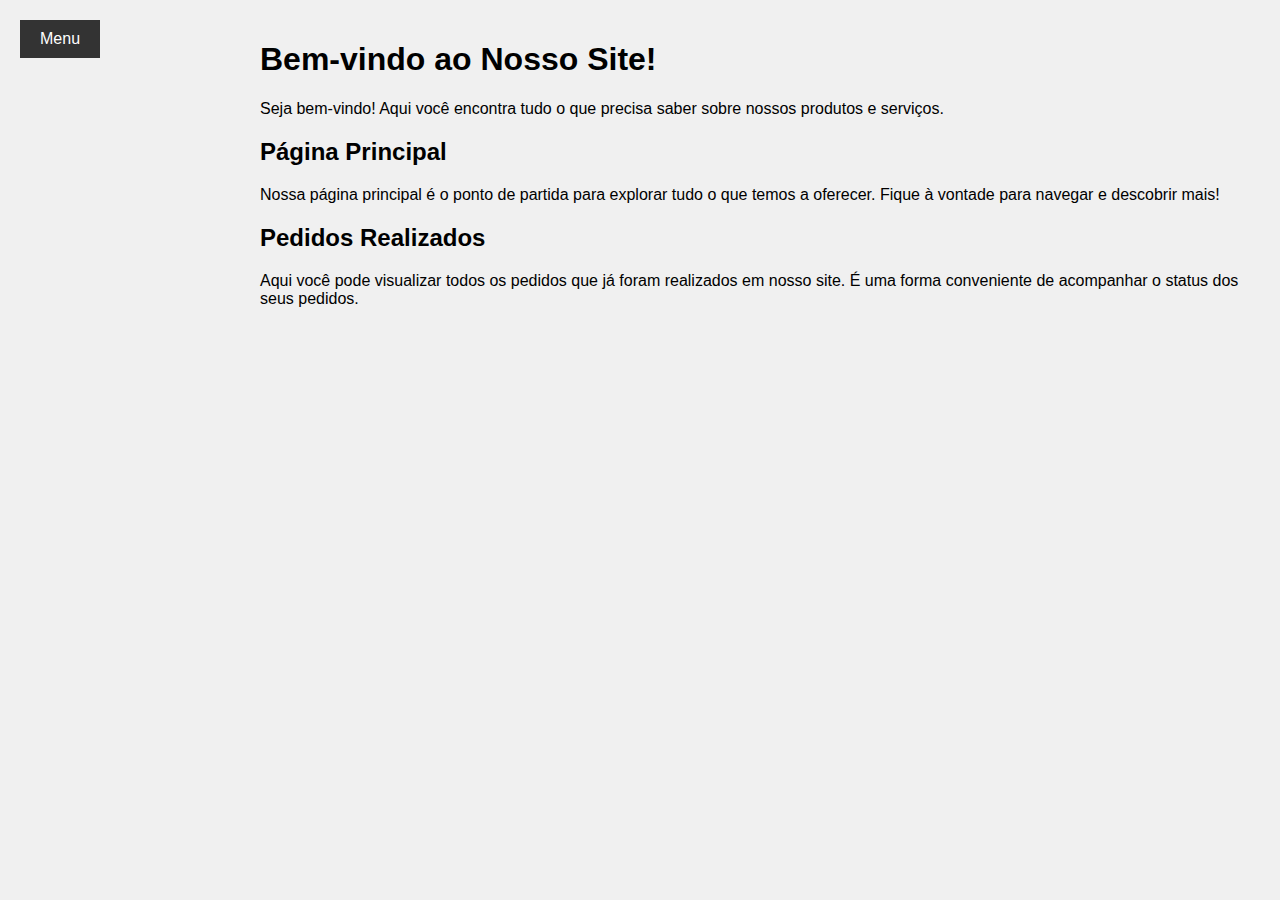
==== index.html @ c81e8ae7 "0.0.1" ====
<!DOCTYPE html>
<html lang="en">
  <head>
    <meta charset="UTF-8" />
    <meta name="viewport" content="width=device-width, initial-scale=1.0" />
    <title>Document</title>
    <link rel="stylesheet" href="styles.css" />
  </head>
  <body>
    <div id="menu-lateral">
      <a href="#pagina-principal">Página Principal</a>
      <a href="#pedidos-feitos">Pedidos Feitos</a>
    </div>

    <div id="abrir-fechar-menu">Menu</div>

    <div style="margin-left: 240px; padding: 20px">
      <h1>Bem-vindo ao Nosso Site!</h1>
      <p>
        Seja bem-vindo! Aqui você encontra tudo o que precisa saber sobre nossos
        produtos e serviços.
      </p>
      <h2 id="pagina-principal">Página Principal</h2>
      <p>
        Nossa página principal é o ponto de partida para explorar tudo o que
        temos a oferecer. Fique à vontade para navegar e descobrir mais!
      </p>
      <h2 id="pedidos-feitos">Pedidos Realizados</h2>
      <p>
        Aqui você pode visualizar todos os pedidos que já foram realizados em
        nosso site. É uma forma conveniente de acompanhar o status dos seus
        pedidos.
      </p>
    </div>
    <script src="scripts.js"></script>
  </body>
</html>
---- styles.css ----
body {
  margin: 0;
  font-family: Arial, sans-serif;
  background-color: #f0f0f0;
}

#menu-lateral {
  position: fixed;
  top: 0;
  left: -220px; /* Inicialmente oculto */
  height: 100%;
  width: 220px;
  background-color: #333;
  color: #fff;
  padding-top: 60px;
  transition: left 0.3s ease;
}

#abrir-fechar-menu {
  position: fixed;
  top: 20px;
  left: 20px; /* Posicionado à esquerda */
  background-color: #333;
  color: #fff;
  padding: 10px 20px;
  cursor: pointer;
  z-index: 1000;
  transition: left 0.3s ease; /* Ajuste para acompanhar a abertura/fechamento */
}

#abrir-fechar-menu:hover {
  background-color: #555;
}

#menu-lateral a {
  display: block;
  color: #fff;
  text-decoration: none;
  padding: 10px 20px;
  font-size: 18px;
}

#menu-lateral a:hover {
  background-color: #555;
}
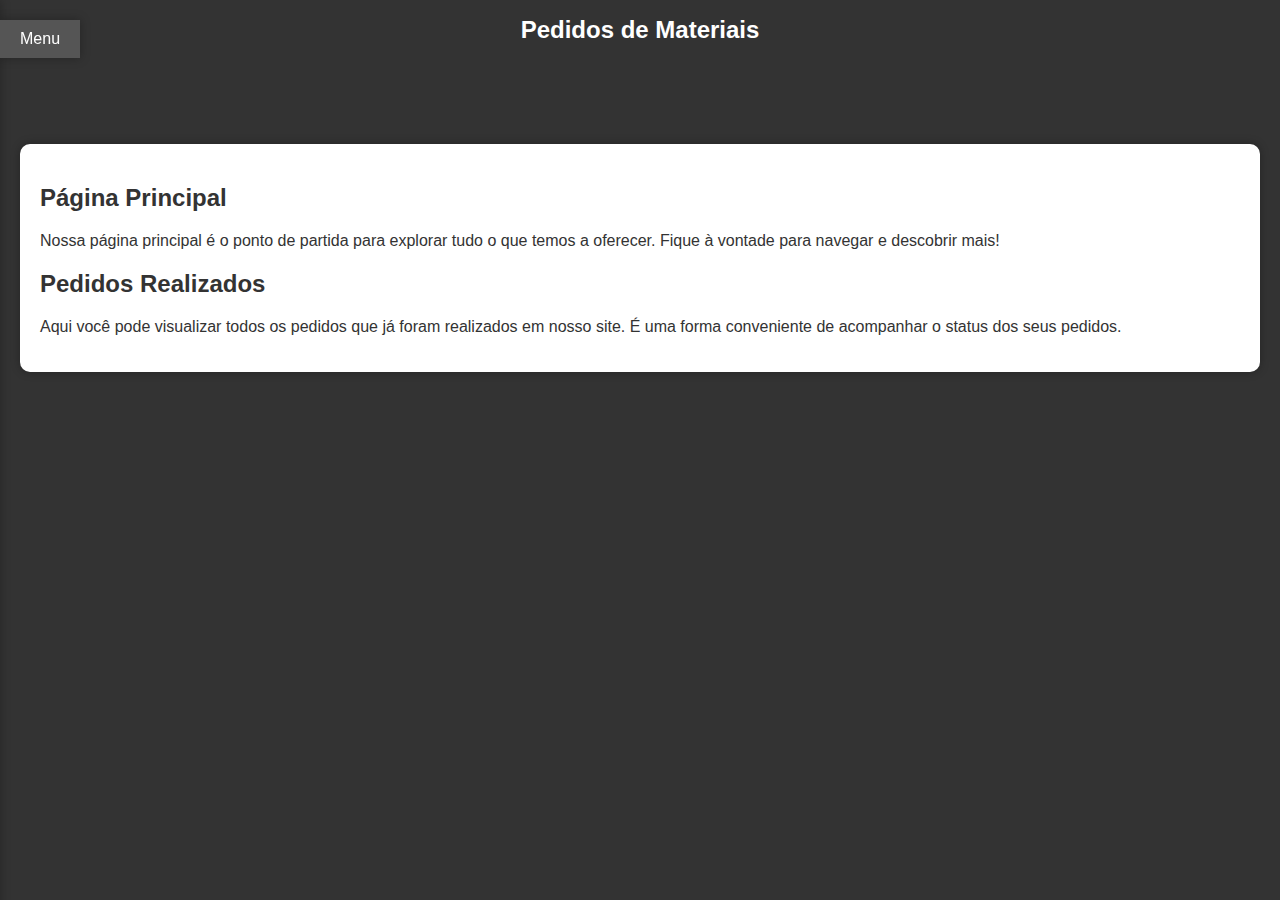
==== commit 4867b405: "0.0.2" ====
--- a/index.html
+++ b/index.html
@@ -9,23 +9,20 @@
   <body>
     <div id="menu-lateral">
       <a href="#pagina-principal">Página Principal</a>
-      <a href="#pedidos-feitos">Pedidos Feitos</a>
+      <a href="#pedidos-realizados">Pedidos Realizados</a>
     </div>
 
     <div id="abrir-fechar-menu">Menu</div>
 
-    <div style="margin-left: 240px; padding: 20px">
-      <h1>Bem-vindo ao Nosso Site!</h1>
-      <p>
-        Seja bem-vindo! Aqui você encontra tudo o que precisa saber sobre nossos
-        produtos e serviços.
-      </p>
+    <h1 id="titulo-central">Pedidos de Materiais</h1>
+
+    <div id="conteudo">
       <h2 id="pagina-principal">Página Principal</h2>
       <p>
         Nossa página principal é o ponto de partida para explorar tudo o que
         temos a oferecer. Fique à vontade para navegar e descobrir mais!
       </p>
-      <h2 id="pedidos-feitos">Pedidos Realizados</h2>
+      <h2 id="pedidos-realizados">Pedidos Realizados</h2>
       <p>
         Aqui você pode visualizar todos os pedidos que já foram realizados em
         nosso site. É uma forma conveniente de acompanhar o status dos seus
--- a/styles.css
+++ b/styles.css
@@ -1,7 +1,8 @@
 body {
   margin: 0;
   font-family: Arial, sans-serif;
-  background-color: #f0f0f0;
+  background-color: #333;
+  color: #fff;
 }
 
 #menu-lateral {
@@ -10,26 +11,28 @@
   left: -220px; /* Inicialmente oculto */
   height: 100%;
   width: 220px;
-  background-color: #333;
-  color: #fff;
+  background-color: #555; /* Cor de fundo do menu lateral */
   padding-top: 60px;
   transition: left 0.3s ease;
+  box-shadow: 0 0 10px rgba(0, 0, 0, 0.3); /* Sombra suave */
+  z-index: 999; /* Coloquei um z-index maior para ficar acima do conteúdo */
 }
 
 #abrir-fechar-menu {
   position: fixed;
   top: 20px;
-  left: 20px; /* Posicionado à esquerda */
-  background-color: #333;
+  left: 0; /* Posicionado à esquerda */
+  background-color: #555; /* Cor de fundo do botão de menu */
   color: #fff;
   padding: 10px 20px;
   cursor: pointer;
   z-index: 1000;
   transition: left 0.3s ease; /* Ajuste para acompanhar a abertura/fechamento */
+  box-shadow: 0 0 10px rgba(0, 0, 0, 0.3); /* Sombra suave */
 }
 
 #abrir-fechar-menu:hover {
-  background-color: #555;
+  background-color: #777; /* Cor de fundo do botão de menu quando hover */
 }
 
 #menu-lateral a {
@@ -38,8 +41,31 @@
   text-decoration: none;
   padding: 10px 20px;
   font-size: 18px;
+  transition: background-color 0.3s ease;
 }
 
 #menu-lateral a:hover {
-  background-color: #555;
+  background-color: #777; /* Cor de fundo do item de menu quando hover */
 }
+
+#conteudo {
+  margin: 20px; /* Ajuste para evitar sobreposição com o menu lateral */
+  padding: 20px;
+  transition: margin-left 0.3s ease;
+  background-color: #fff; /* Cor de fundo do conteúdo */
+  box-shadow: 0 0 10px rgba(0, 0, 0, 0.3); /* Sombra suave */
+  border-radius: 10px; /* Cantos arredondados */
+  margin-top: 100px; /* Margem superior para o título central */
+  color: #333;
+}
+
+#menu-lateral.aberto ~ #conteudo {
+  margin-left: 20px; /* Empurrar o conteúdo quando a barra lateral estiver aberta */
+}
+
+#titulo-central {
+  text-align: center;
+  font-size: 24px;
+  margin-top: 20;
+  color: #fff; /* Cor do título central */
+}
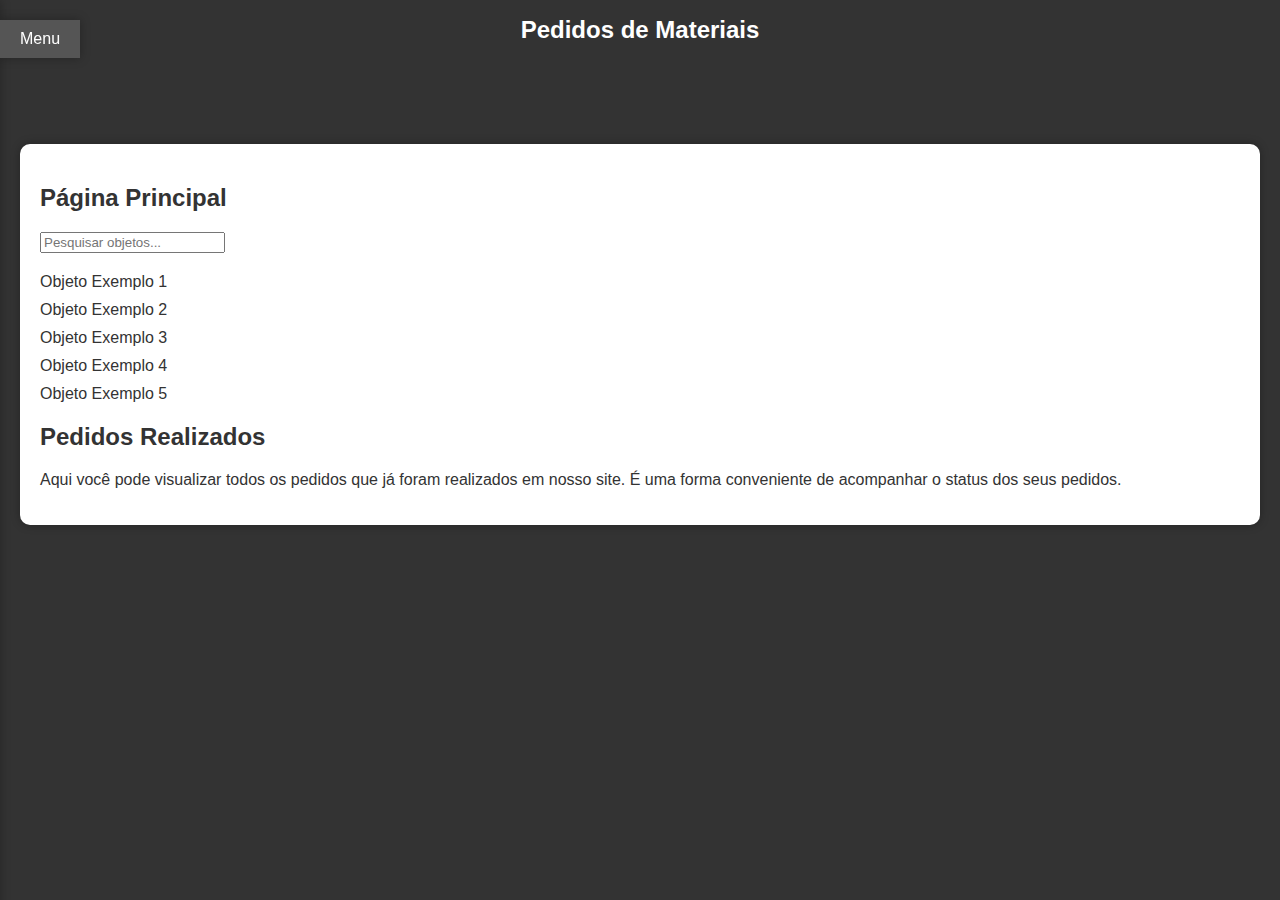
==== commit d1a67fe9: "0.0.3" ====
--- a/index.html
+++ b/index.html
@@ -18,10 +18,20 @@
 
     <div id="conteudo">
       <h2 id="pagina-principal">Página Principal</h2>
-      <p>
-        Nossa página principal é o ponto de partida para explorar tudo o que
-        temos a oferecer. Fique à vontade para navegar e descobrir mais!
-      </p>
+      <div class="search-bar">
+        <input
+          type="text"
+          id="searchInput"
+          placeholder="Pesquisar objetos..."
+        />
+      </div>
+      <div id="objetos-exemplo">
+        <div class="objeto-exemplo">Objeto Exemplo 1</div>
+        <div class="objeto-exemplo">Objeto Exemplo 2</div>
+        <div class="objeto-exemplo">Objeto Exemplo 3</div>
+        <div class="objeto-exemplo">Objeto Exemplo 4</div>
+        <div class="objeto-exemplo">Objeto Exemplo 5</div>
+      </div>
       <h2 id="pedidos-realizados">Pedidos Realizados</h2>
       <p>
         Aqui você pode visualizar todos os pedidos que já foram realizados em
--- a/styles.css
+++ b/styles.css
@@ -69,3 +69,11 @@
   margin-top: 20;
   color: #fff; /* Cor do título central */
 }
+
+.search-bar {
+  margin-bottom: 20px;
+}
+
+.objeto-exemplo {
+  margin-bottom: 10px;
+}
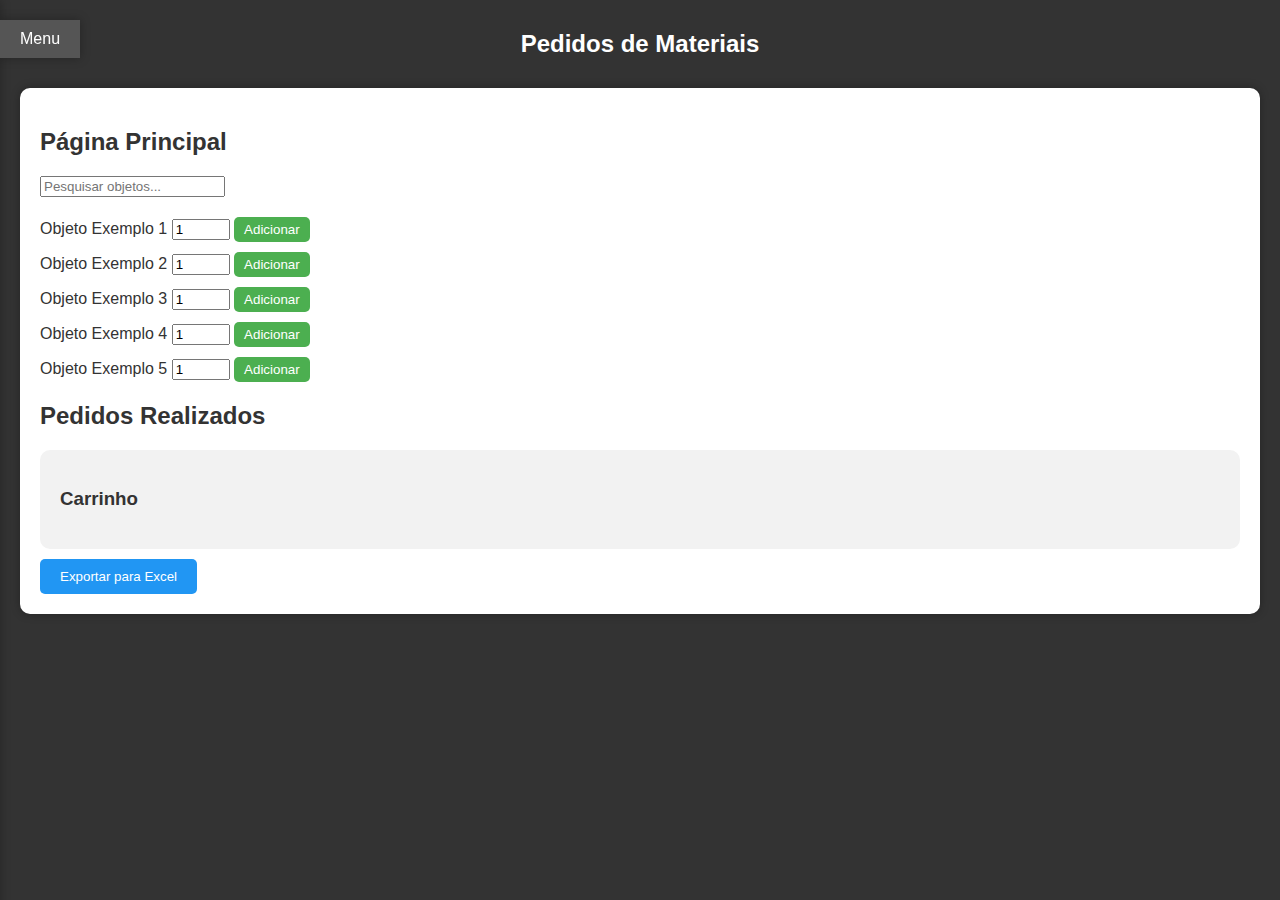
==== commit 2191f18a: "0.0.4" ====
--- a/index.html
+++ b/index.html
@@ -26,18 +26,38 @@
         />
       </div>
       <div id="objetos-exemplo">
-        <div class="objeto-exemplo">Objeto Exemplo 1</div>
-        <div class="objeto-exemplo">Objeto Exemplo 2</div>
-        <div class="objeto-exemplo">Objeto Exemplo 3</div>
-        <div class="objeto-exemplo">Objeto Exemplo 4</div>
-        <div class="objeto-exemplo">Objeto Exemplo 5</div>
+        <div class="objeto-exemplo">
+          Objeto Exemplo 1
+          <input type="number" class="quantidade" value="1" />
+          <button class="add-button">Adicionar</button>
+        </div>
+        <div class="objeto-exemplo">
+          Objeto Exemplo 2
+          <input type="number" class="quantidade" value="1" />
+          <button class="add-button">Adicionar</button>
+        </div>
+        <div class="objeto-exemplo">
+          Objeto Exemplo 3
+          <input type="number" class="quantidade" value="1" />
+          <button class="add-button">Adicionar</button>
+        </div>
+        <div class="objeto-exemplo">
+          Objeto Exemplo 4
+          <input type="number" class="quantidade" value="1" />
+          <button class="add-button">Adicionar</button>
+        </div>
+        <div class="objeto-exemplo">
+          Objeto Exemplo 5
+          <input type="number" class="quantidade" value="1" />
+          <button class="add-button">Adicionar</button>
+        </div>
       </div>
       <h2 id="pedidos-realizados">Pedidos Realizados</h2>
-      <p>
-        Aqui você pode visualizar todos os pedidos que já foram realizados em
-        nosso site. É uma forma conveniente de acompanhar o status dos seus
-        pedidos.
-      </p>
+      <div id="carrinho">
+        <h3>Carrinho</h3>
+        <ul id="lista-carrinho"></ul>
+      </div>
+      <button id="export-button">Exportar para Excel</button>
     </div>
     <script src="scripts.js"></script>
   </body>
--- a/styles.css
+++ b/styles.css
@@ -55,7 +55,7 @@
   background-color: #fff; /* Cor de fundo do conteúdo */
   box-shadow: 0 0 10px rgba(0, 0, 0, 0.3); /* Sombra suave */
   border-radius: 10px; /* Cantos arredondados */
-  margin-top: 100px; /* Margem superior para o título central */
+  margin-top: 30px; /* Margem superior para o título central */
   color: #333;
 }
 
@@ -66,8 +66,9 @@
 #titulo-central {
   text-align: center;
   font-size: 24px;
-  margin-top: 20;
+  margin-top: 30px;
   color: #fff; /* Cor do título central */
+  display: block;
 }
 
 .search-bar {
@@ -77,3 +78,55 @@
 .objeto-exemplo {
   margin-bottom: 10px;
 }
+
+.quantidade {
+  width: 50px;
+}
+
+.add-button {
+  cursor: pointer;
+  background-color: #4caf50;
+  color: white;
+  border: none;
+  padding: 5px 10px;
+  border-radius: 5px;
+}
+
+.add-button:hover {
+  background-color: #45a049;
+}
+
+#carrinho {
+  background-color: #f2f2f2;
+  padding: 20px;
+  border-radius: 10px;
+  margin-top: 20px;
+}
+
+.delete-button {
+  cursor: pointer;
+  background-color: #f44336;
+  color: white;
+  border: none;
+  padding: 5px 10px;
+  border-radius: 5px;
+  margin-left: 10px;
+}
+
+.delete-button:hover {
+  background-color: #d32f2f;
+}
+
+#export-button {
+  cursor: pointer;
+  background-color: #2196f3;
+  color: white;
+  border: none;
+  padding: 10px 20px;
+  border-radius: 5px;
+  margin-top: 10px;
+}
+
+#export-button:hover {
+  background-color: #1976d2;
+}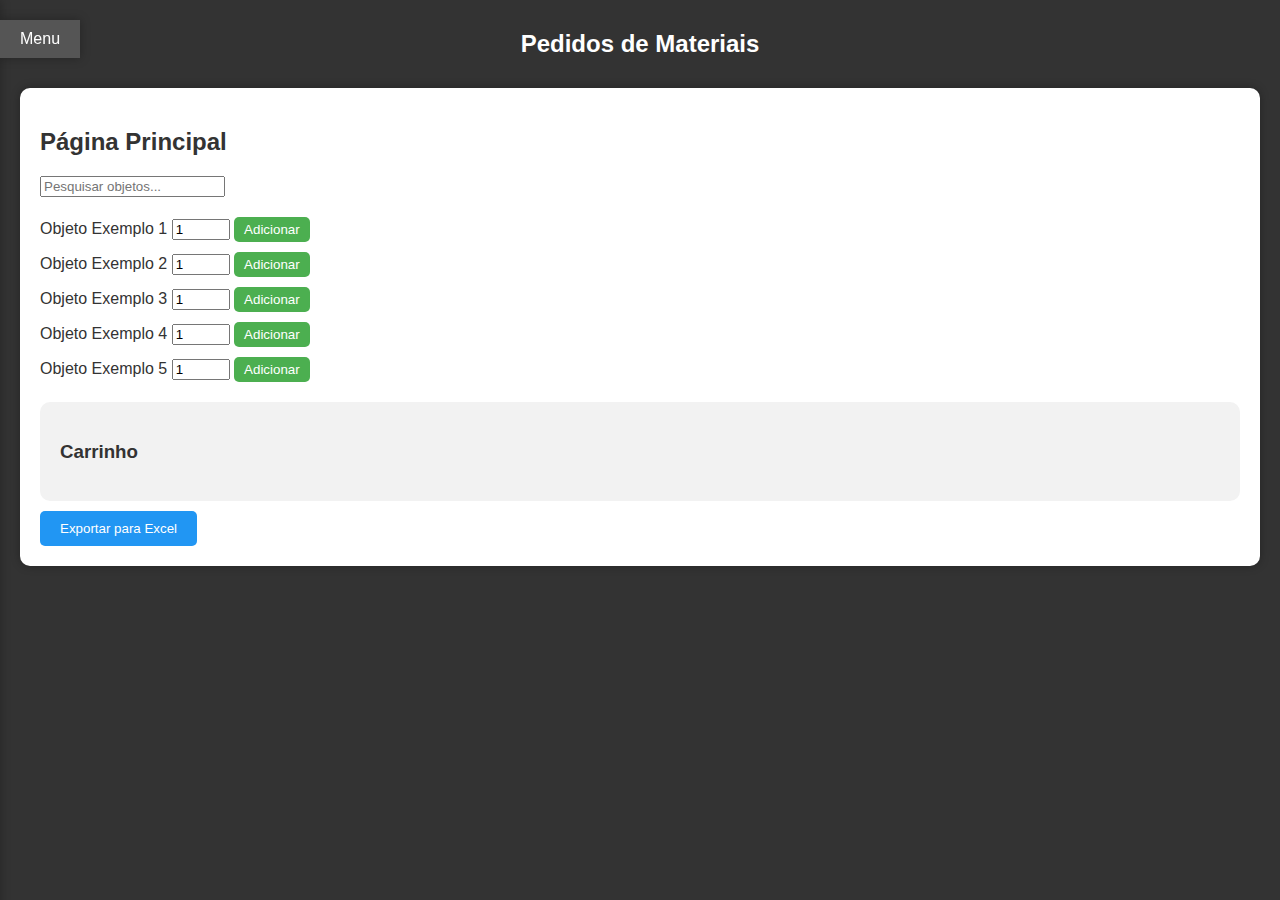
==== commit 7fcbf8da: "0.0.5" ====
--- a/index.html
+++ b/index.html
@@ -8,8 +8,8 @@
   </head>
   <body>
     <div id="menu-lateral">
-      <a href="#pagina-principal">Página Principal</a>
-      <a href="#pedidos-realizados">Pedidos Realizados</a>
+      <a href="index.html">Página Principal</a>
+      <a href="pedidos-realizados.html">Pedidos Realizados</a>
     </div>
 
     <div id="abrir-fechar-menu">Menu</div>
@@ -52,13 +52,13 @@
           <button class="add-button">Adicionar</button>
         </div>
       </div>
-      <h2 id="pedidos-realizados">Pedidos Realizados</h2>
       <div id="carrinho">
         <h3>Carrinho</h3>
         <ul id="lista-carrinho"></ul>
       </div>
       <button id="export-button">Exportar para Excel</button>
     </div>
+
     <script src="scripts.js"></script>
   </body>
 </html>
